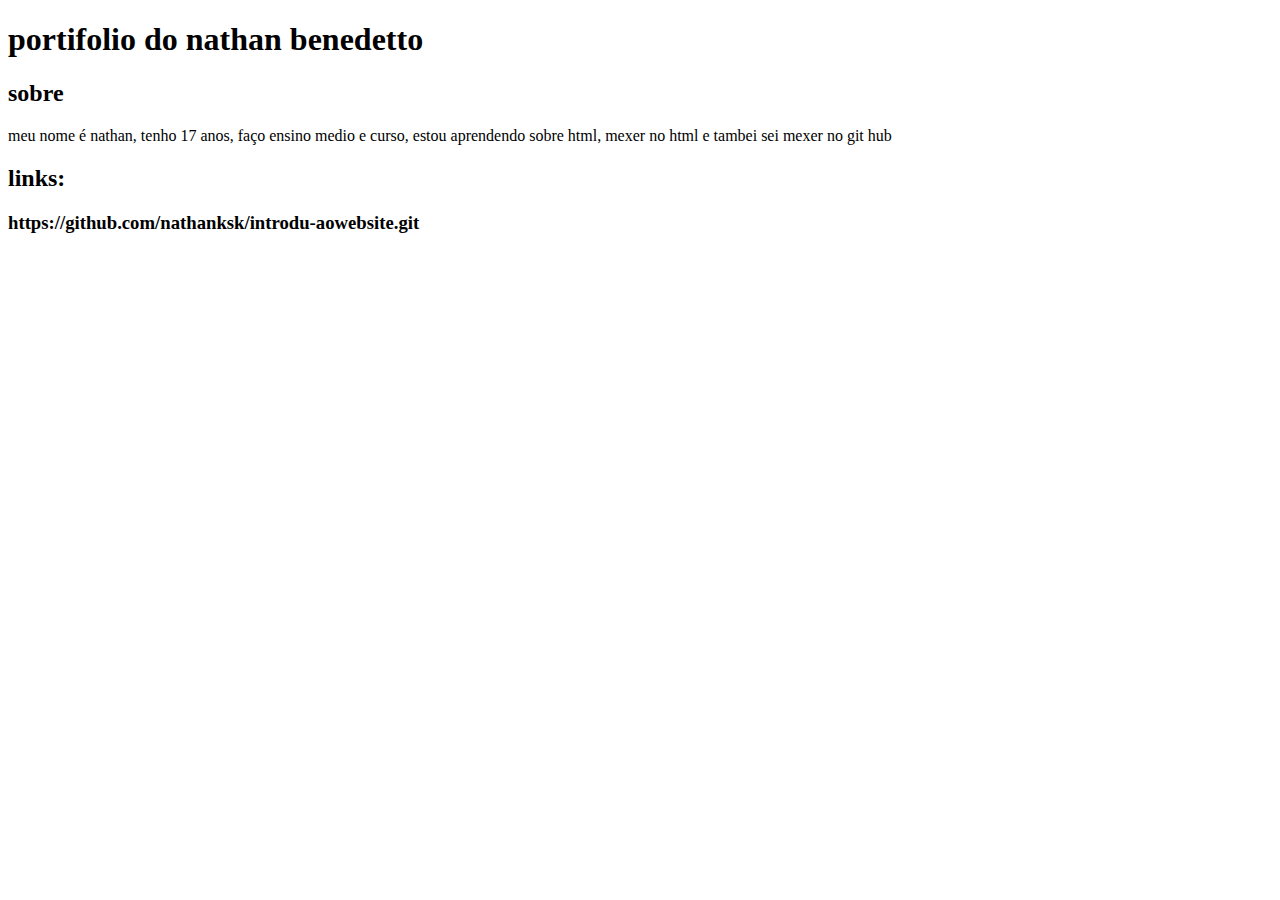
==== index.html @ 57eb6f5a "nathannnnnnnnn" ====
<!DOCTYPE html>
<html lang="en">
<head>
    <meta charset="UTF-8">
    <meta name="viewport" content="width=device-width, initial-scale=1.0">
    <title>portifolho</title>
</head>
<body>
    <h1>portifolio do nathan benedetto</h1>
    <h2>sobre</h2>
    <p>meu nome é nathan, tenho 17 anos, faço ensino medio e curso, estou aprendendo sobre html, mexer no html e tambei sei mexer no git hub
        <H2>links:</H2>
        <h3>https://github.com/nathanksk/introdu-aowebsite.git</h3>
    </p>

</body>
</html>
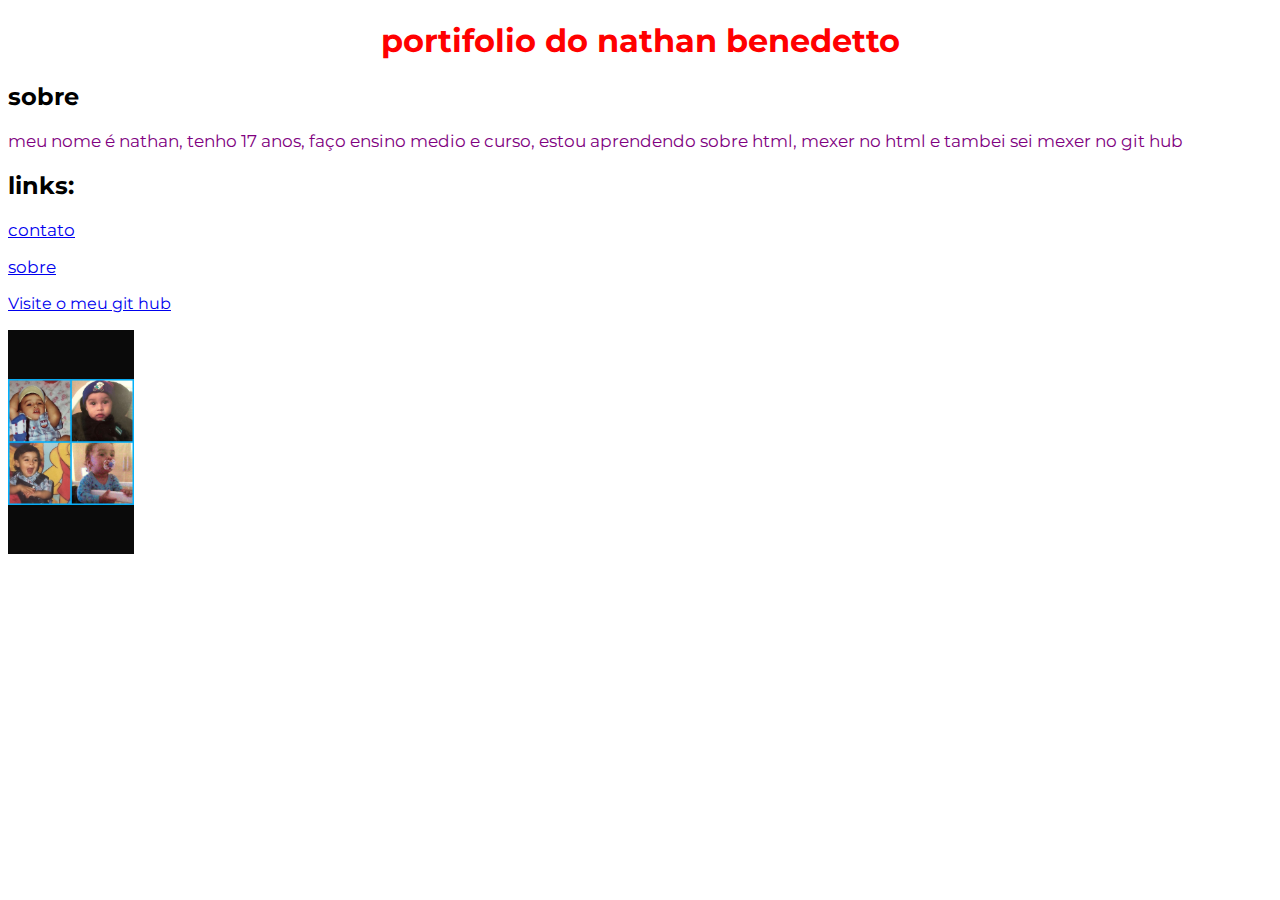
==== commit 0a1e1ca1: "nathankkk" ====
--- a/index.html
+++ b/index.html
@@ -1,17 +1,55 @@
 <!DOCTYPE html>
 <html lang="en">
+
 <head>
     <meta charset="UTF-8">
     <meta name="viewport" content="width=device-width, initial-scale=1.0">
+    <link rel="stylesheet" href="styles.css" 
+    <link rel="preconnect" href="https://fonts.googleapis.com">
+    <link rel="preconnect" href="https://fonts.gstatic.com" crossorigin>
+    <link href="https://fonts.googleapis.com/css2?family=Montserrat:ital,wght@0,100..900;1,100..900&display=swap"
+        rel="stylesheet">
+
     <title>portifolho</title>
 </head>
+
 <body>
     <h1>portifolio do nathan benedetto</h1>
     <h2>sobre</h2>
-    <p>meu nome é nathan, tenho 17 anos, faço ensino medio e curso, estou aprendendo sobre html, mexer no html e tambei sei mexer no git hub
-        <H2>links:</H2>
-        <h3>https://github.com/nathanksk/introdu-aowebsite.git</h3>
+    <p>meu nome é nathan, tenho 17 anos, faço ensino medio e curso, estou aprendendo sobre html, mexer no html e tambei
+        sei mexer no git hub
+    <H2>links:</H2>
+    
+    <p><a href="contato.html">contato</a></p>
+        <p><a href="sobre.html">sobre</a></p>
+    <a href="https://github.com/nathanksk">Visite o meu git hub</a>
     </p>
+    <img src="./img/WhatsApp Image 2024-06-07 at 16.10.44.jpeg" alt="foto">
+
+    <style>
+        img {
+            width: 10%;
+            height: auto;
+        }
+        
+
+        h1 {
+            color: red;
+            text-align: center;
+            
+
+            }
+
+            p {
+                font-size: 17px;
+                color: purple;
+                
+
+            }
+    
+
+
 
 </body>
+
 </html>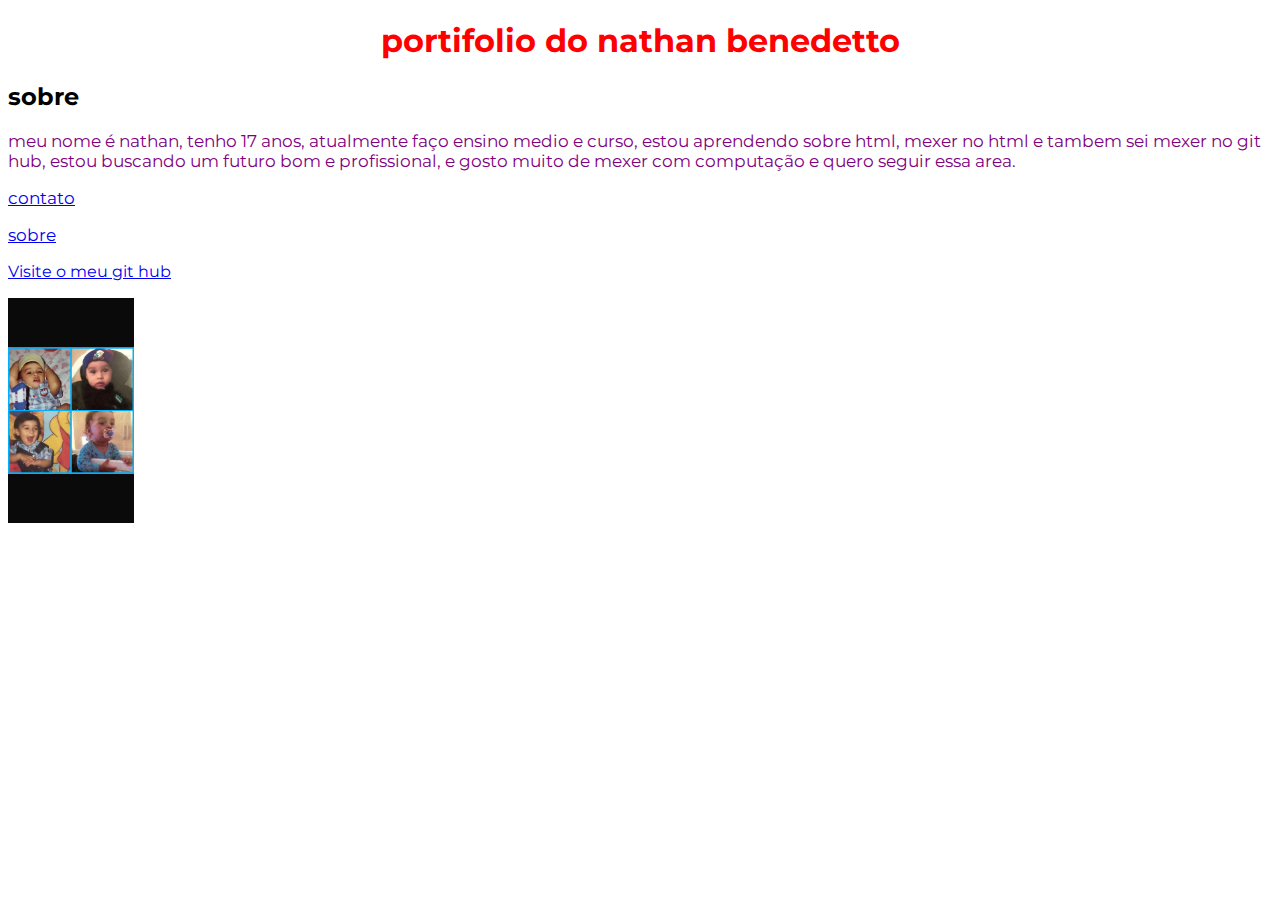
==== commit 8fde0ee9: "nathan" ====
--- a/index.html
+++ b/index.html
@@ -1,10 +1,11 @@
 <!DOCTYPE html>
 <html lang="en">
-
 <head>
     <meta charset="UTF-8">
     <meta name="viewport" content="width=device-width, initial-scale=1.0">
     <link rel="stylesheet" href="styles.css" 
+    <link rel="stylesheet" href="styles2.css"
+    <link rel="stylesheet" href="style css3"
     <link rel="preconnect" href="https://fonts.googleapis.com">
     <link rel="preconnect" href="https://fonts.gstatic.com" crossorigin>
     <link href="https://fonts.googleapis.com/css2?family=Montserrat:ital,wght@0,100..900;1,100..900&display=swap"
@@ -16,9 +17,8 @@
 <body>
     <h1>portifolio do nathan benedetto</h1>
     <h2>sobre</h2>
-    <p>meu nome é nathan, tenho 17 anos, faço ensino medio e curso, estou aprendendo sobre html, mexer no html e tambei
-        sei mexer no git hub
-    <H2>links:</H2>
+    <p>meu nome é nathan, tenho 17 anos, atualmente faço ensino medio e curso, estou aprendendo sobre html, mexer no html e tambem
+        sei mexer no git hub, estou buscando um futuro bom e profissional, e gosto muito de mexer com computação e quero seguir essa area.
     
     <p><a href="contato.html">contato</a></p>
         <p><a href="sobre.html">sobre</a></p>
@@ -47,9 +47,10 @@
 
             }
     
-
+<footer>
+       <p>  
 
 
 </body>
 
-</html>+</html>
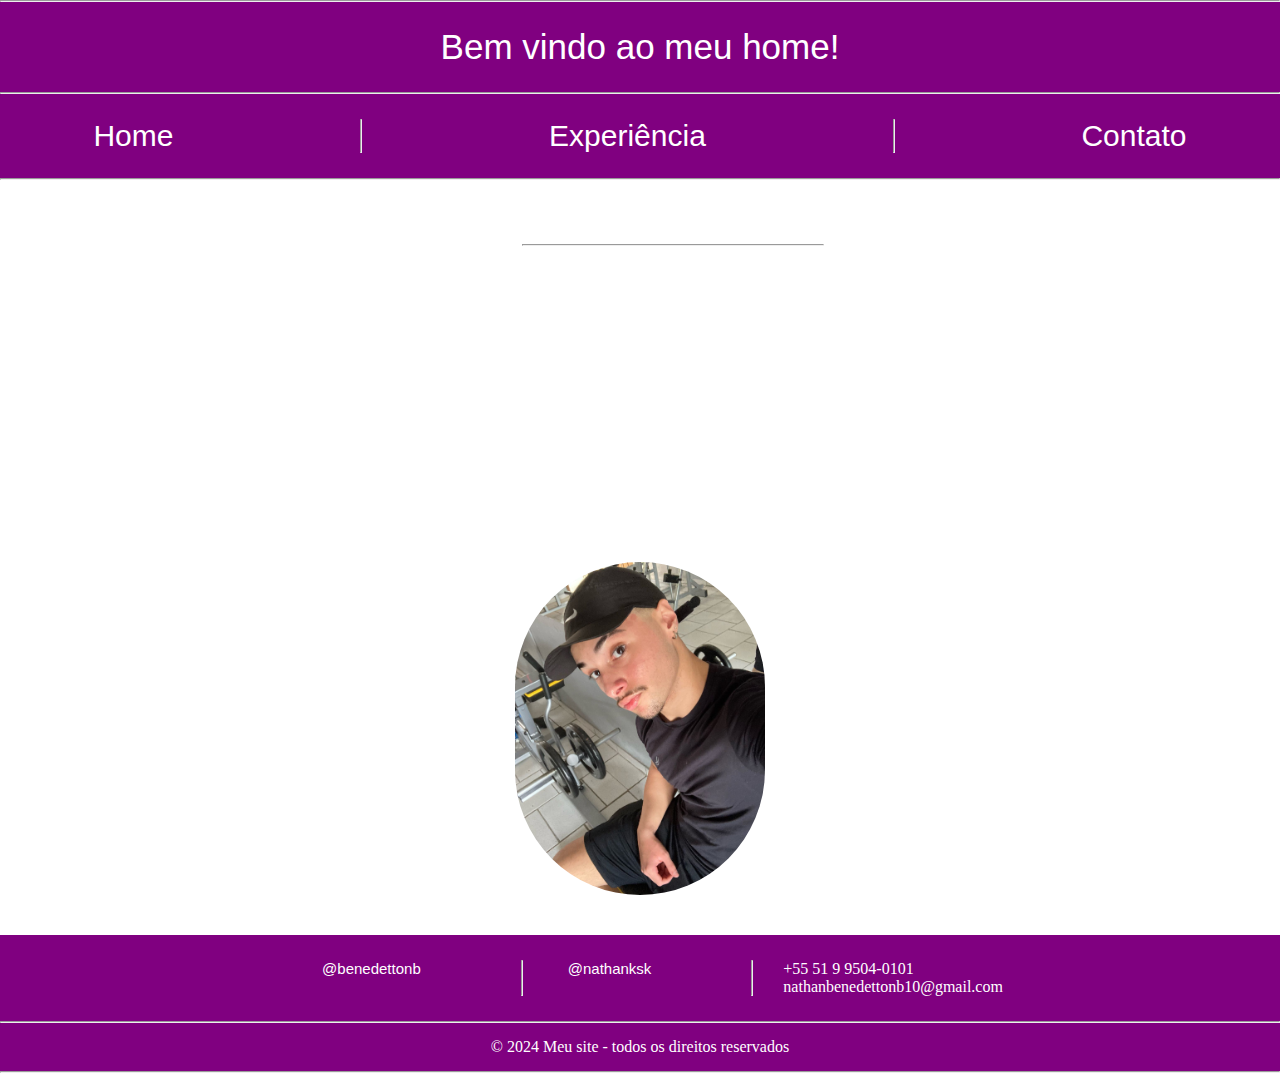
==== commit 7af5fbbd: "portifolio" ====
--- a/index.html
+++ b/index.html
@@ -1,56 +1,81 @@
 <!DOCTYPE html>
-<html lang="en">
+<html lang="pt-br">
+
 <head>
     <meta charset="UTF-8">
     <meta name="viewport" content="width=device-width, initial-scale=1.0">
-    <link rel="stylesheet" href="styles.css" 
-    <link rel="stylesheet" href="styles2.css"
-    <link rel="stylesheet" href="style css3"
-    <link rel="preconnect" href="https://fonts.googleapis.com">
-    <link rel="preconnect" href="https://fonts.gstatic.com" crossorigin>
-    <link href="https://fonts.googleapis.com/css2?family=Montserrat:ital,wght@0,100..900;1,100..900&display=swap"
-        rel="stylesheet">
-
-    <title>portifolho</title>
+    <link rel="stylesheet" href="index.css">
+    <link rel="stylesheet" href="inicio.css">
+    <title>meu site</title>
 </head>
 
+<header>
+    <hr>
+    
+    <div class="titulo">
+        <p>Bem vindo ao meu home!</p>
+    </div>
+
+    <hr>
+
+    <div class="menu">
+        <div><a href="index.html">Home</a></div>
+        <hr>
+        <div><a href="exp.html">Experiência</a></div>
+        <hr>
+        <div><a href="contato.html">Contato</a></div>
+    </div>
+
+    <hr>
+    
+</header>
+
 <body>
-    <h1>portifolio do nathan benedetto</h1>
-    <h2>sobre</h2>
-    <p>meu nome é nathan, tenho 17 anos, atualmente faço ensino medio e curso, estou aprendendo sobre html, mexer no html e tambem
-        sei mexer no git hub, estou buscando um futuro bom e profissional, e gosto muito de mexer com computação e quero seguir essa area.
-    
-    <p><a href="contato.html">contato</a></p>
-        <p><a href="sobre.html">sobre</a></p>
-    <a href="https://github.com/nathanksk">Visite o meu git hub</a>
-    </p>
-    <img src="./img/WhatsApp Image 2024-06-07 at 16.10.44.jpeg" alt="foto">
+    <div class="caixa1">
+        <h1>Vou me apresentar.</h1>
+        <hr>
+        <p>Me chamo Nathan Benedetto, tenho 17 anos, estou no ensino médio e cursando o curso de T.I., porque meu maior
+            sonho é me tornar um profissional nessa area, durante meu tempo livre costumo treinar, estudar e ler
+            diversos livros. Meu objetivo de vida é ser bom no que eu faço, mesmo que os outros possam não acreditar em
+            mim, sempre procuro dar um jeito para alcançar meus objetivos.</p>
+    </div>
 
-    <style>
-        img {
-            width: 10%;
-            height: auto;
-        }
-        
-
-        h1 {
-            color: red;
-            text-align: center;
-            
-
-            }
-
-            p {
-                font-size: 17px;
-                color: purple;
-                
-
-            }
-    
-<footer>
-       <p>  
+    <div class="faixaM">
+        <img src="Imagem do WhatsApp de 2024-06-19 à(s) 18.35.01_6324feb9.jpg" alt="">
+    </div>
+</body>
 
 
-</body>
+<footer>
 
-</html>
+    <img class="logo" src="https://cdn-icons-png.flaticon.com/512/1384/1384031.png" alt="">
+
+    <div class="redes">
+        <p>@benedettonb</p>
+    </div>
+
+    <hr>
+
+    <img class="logo" src="https://cdn-icons-png.flaticon.com/512/25/25231.png" alt="">
+
+    <div class="redes">
+        <p>@nathanksk</p>
+    </div>
+
+    <hr>
+
+    <div class="contato">
+        <p>+55 51 9 9504-0101</p>
+        <p>nathanbenedettonb10@gmail.com</p>
+    </div>
+
+</footer>
+
+<hr>
+<div class="direitos">
+    <p>© 2024 Meu site - todos os direitos reservados</p>
+</div>
+
+<hr>
+
+</html>--- a/index.css
+++ b/index.css
@@ -0,0 +1,93 @@
+* {
+    margin: 0;
+    padding: 0;
+}
+
+body {
+    background-image: url('https://img.freepik.com/vetores-gratis/folha-de-vinco-realista-de-textura-de-papel-amassado_107791-13402.jpg');
+}
+
+/*////////////////////////////////////////////*/
+
+.menu a {
+    text-decoration: none;
+    font-size: 30px;
+    font-family: 'Franklin Gothic Medium', 'Arial Narrow', Arial, sans-serif;
+    color: white;
+}
+
+.menu a:hover {
+    color: gray;
+}
+
+.menu {
+    padding-bottom: 25px;
+    padding-top: 25px;
+    background-color: purple;
+
+    display: flex;
+    flex-direction: row;
+    justify-content: space-around;
+}
+
+/*///////////////////////////////////////////*/
+
+.titulo {
+    font-family: 'Franklin Gothic Medium', 'Arial Narrow', Arial, sans-serif;
+    font-size: 35px;
+    text-align: center;
+
+    color: white;
+    background-color: purple;
+
+    padding-top: 25px;
+    padding-bottom: 25px;
+}
+
+/*/////////////////////////////////////////*/
+
+footer {
+    background-color: purple;
+    color: white;
+
+    margin-top: 25px;
+    padding-top: 25px;
+    padding-bottom: 25px;
+
+    display: flex;
+    justify-content: center;
+}
+
+.logo {
+    padding-left: 30px;
+
+    height: 30px;
+    width: auto;
+    
+    display: flex;
+    flex-flow: column;
+}
+
+.redes {
+    padding-right: 100px;
+    padding-left: 15px;
+
+    font-family: 'Franklin Gothic Medium', 'Arial Narrow', Arial, sans-serif;
+    font-size: 15px;
+}
+
+.contato {
+    display: flex;
+    flex-direction: column;
+    padding-left: 30px;
+}
+
+.direitos {
+    text-align: center;
+
+    background-color: purple;
+    color: white;
+    
+    padding-top: 15px;
+    padding-bottom: 15px;
+}--- a/inicio.css
+++ b/inicio.css
@@ -0,0 +1,44 @@
+.caixa1 h1 {
+    font-size: 25px;
+    font-family: 'Franklin Gothic Medium', 'Arial Narrow', Arial, sans-serif;
+    color: white;
+
+    padding-bottom: 10px;
+}
+
+.caixa1 p {
+    font-size: 20px;
+    width: 300px;
+
+    padding-left: 522px;
+    padding-top: 10px;
+
+    color: white;
+}
+
+.caixa1 hr {
+    max-width: 300px;
+    margin-left: 522px;
+}
+
+.caixa1 {
+    padding-top: 25px;
+    text-align: center;
+}
+
+/*////////////////////////////////////////////*/
+
+.faixaM img {
+    height: auto;
+    width: 250px;
+    border-radius: 360px;
+}
+
+.faixaM {
+    padding-top: 30px;
+    padding-bottom: 15px;
+
+    display: flex;
+    justify-content: center;
+    align-items: center;
+}